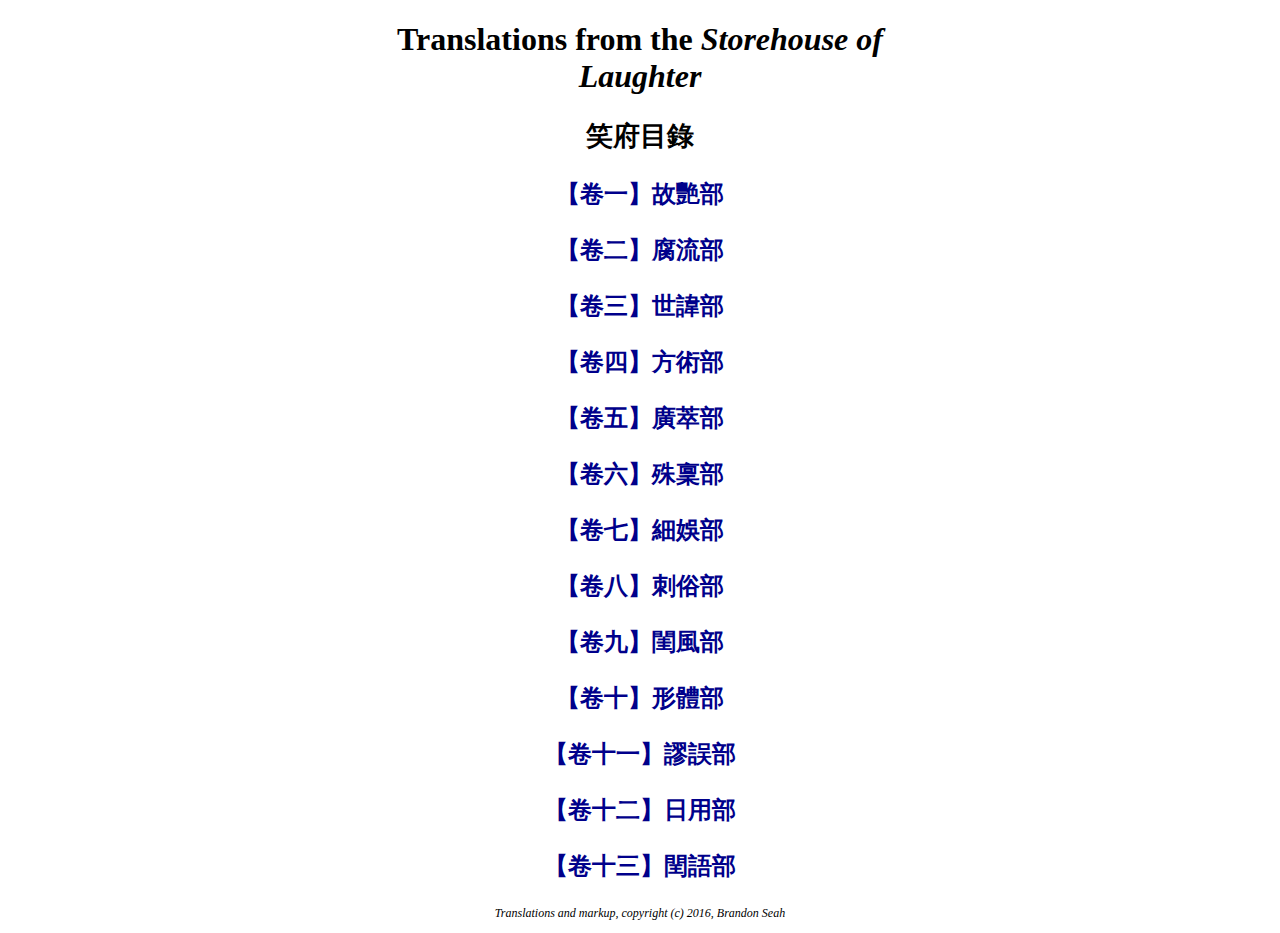
==== index.html @ dcdb4d9b "Initial commit" ====
<!DOCTYPE html>
<html>

<head>
    <meta charset="UTF-8">
    <link rel="stylesheet" type="text/css" href="stylesheet.css">
</head>

<body>
<h1>Translations from the <i>Storehouse of Laughter</i></h1>

<h2>笑府目錄</h2>
<h3 class="contents"><a href="xiaofu_juan01.html">【卷一】故艷部</a></h3>
<h3 class="contents"><a href="xiaofu_juan02.html">【卷二】腐流部</a></h3>
<h3 class="contents"><a href="xiaofu_juan03.html">【卷三】世諱部</a></h3>
<h3 class="contents"><a href="xiaofu_juan04.html">【卷四】方術部</a></h3>
<h3 class="contents"><a href="xiaofu_juan05.html">【卷五】廣萃部</a></h3>
<h3 class="contents"><a href="xiaofu_juan06.html">【卷六】殊稟部</a></h3>
<h3 class="contents"><a href="xiaofu_juan07.html">【卷七】細娛部</a></h3>
<h3 class="contents"><a href="xiaofu_juan08.html">【卷八】刺俗部</a></h3>
<h3 class="contents"><a href="xiaofu_juan09.html">【卷九】閨風部</a></h3>
<h3 class="contents"><a href="xiaofu_juan10.html">【卷十】形體部</a></h3>
<h3 class="contents"><a href="xiaofu_juan11.html">【卷十一】謬誤部</a></h3>
<h3 class="contents"><a href="xiaofu_juan12.html">【卷十二】日用部</a></h3>
<h3 class="contents"><a href="xiaofu_juan13.html">【卷十三】閏語部</a></h3>

<p class="credit">Translations and markup, copyright (c) 2016, Brandon Seah</p>
</body>
</html>
---- stylesheet.css ----
body {
    margin: auto;
    width:600px;
}

p {
    font-family:serif;
    font-size: 14pt;
    text-align:left;
}

h1 {
    font-size:24pt;
    text-align:center;
}

.superscript {
    font-size:10pt;
    vertical-align:super;
}

h2 {
    font-size:20pt;
    text-align:center;
}

h3.contents {
    font-size:18pt;
    text-align:center;
    display:block;
}

.contents a {
    text-decoration:none;
    color:darkblue;
}
.contents a:hover:not(.active) {
    color:blue;
}
.contents a:visited {
    color:darkblue;
}

.marginal {
    color: blue;
    font-size: 12pt;
}

.smallerText {
    color: green;
    font-size: 12pt;
}

.largerText {
    font-size: 16pt;
}

.missingText {
    font-size: 12pt;
    color: red;
}

.nn {
    text-decoration: underline;
}

.translation {
    font-family:serif;
    background-color: rgb(250,250,250);
    border-style: none;
    right:0px;
    padding: 0px 20px 0px 20px;
}

div.translation p {
    font-size: 12pt;
}

.endmatter {
    border: solid;
    font-family:sans-serif;
    padding: 2px 20px 2px 20px;
}

div.frontmatter {
    margin-top: 100px;
    border: solid;
    font-family:sans-serif;
    padding: 2px 20px 2px 20px;
}

div.endmatter p {
    font-family:sans-serif;
}

ul.navbar {
    list-style-type:none;
    margin:0;
    padding:0;
    overflow:hidden;
    background-color:black;
    color:white;
    position:fixed;
    top:0;
    width:600px;
}

li.navbar{
    font-family: sans-serif;
    float:left;
}

li.navbar a {
    display:block;
    color:white;
    text-align:center;
    padding: 15px 15px;
    text-decoration:none;
}

li.navbarhome a {
    font-family:sans-serif;
    display:block;
    color:red;
    text-align:center;
    padding: 15px 15px;
    text-decoration:none;
}

li.navbar a:hover:not(.active) {
    background-color:green;
}

p.credit {
    font-style:italic;
    font-size:12px;
    font-family:serif;
    text-align:center;
}
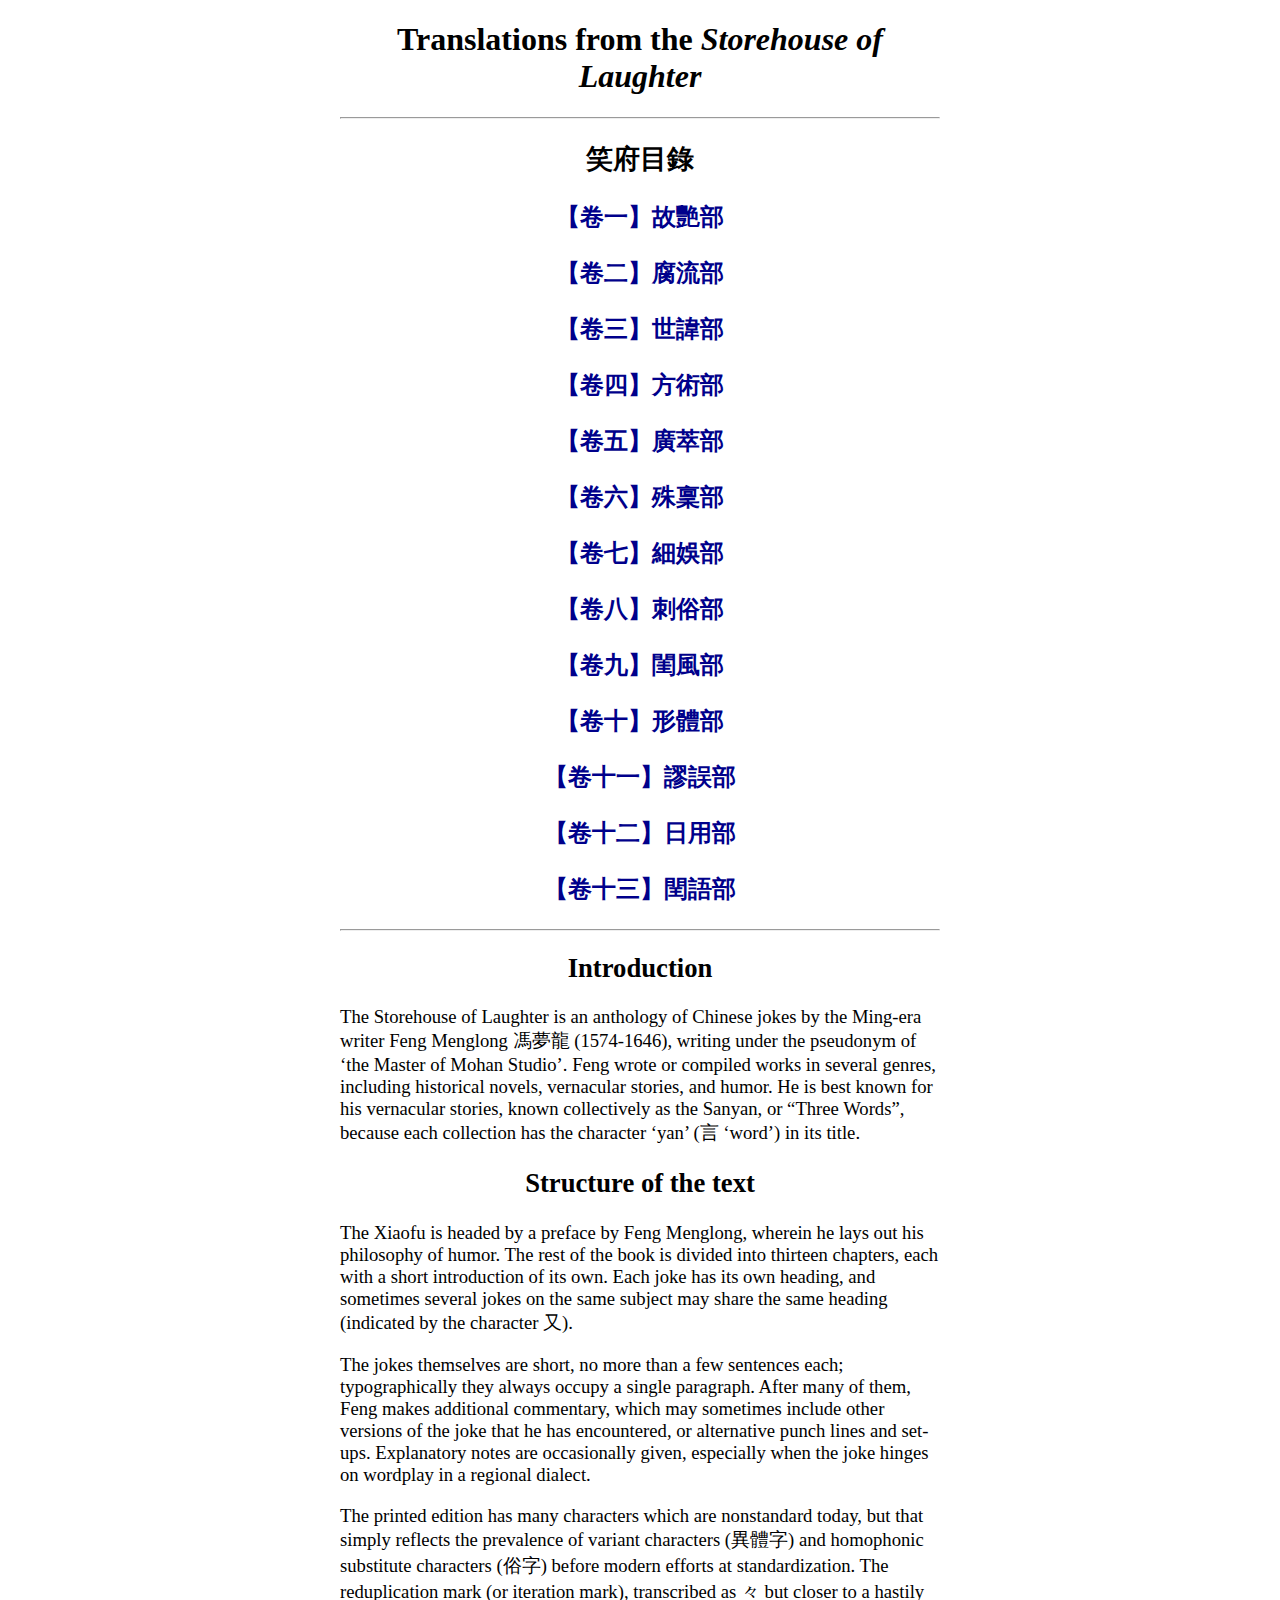
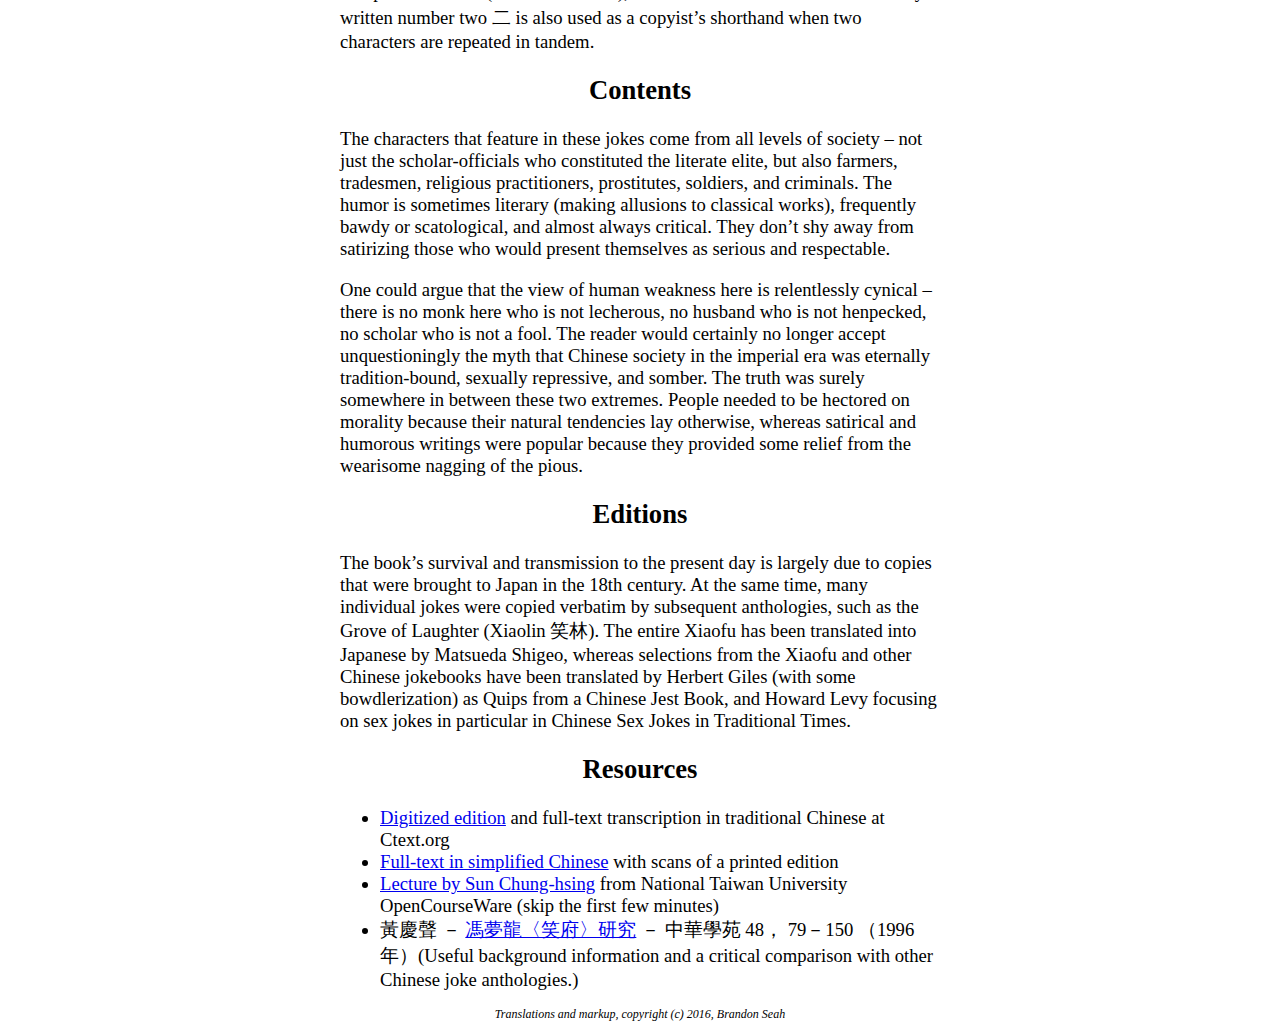
==== commit 5eee9bc3: "Add introduction text" ====
--- a/index.html
+++ b/index.html
@@ -8,7 +8,7 @@
 
 <body>
 <h1>Translations from the <i>Storehouse of Laughter</i></h1>
-
+<hr>
 <h2>笑府目錄</h2>
 <h3 class="contents"><a href="xiaofu_juan01.html">【卷一】故艷部</a></h3>
 <h3 class="contents"><a href="xiaofu_juan02.html">【卷二】腐流部</a></h3>
@@ -23,7 +23,30 @@
 <h3 class="contents"><a href="xiaofu_juan11.html">【卷十一】謬誤部</a></h3>
 <h3 class="contents"><a href="xiaofu_juan12.html">【卷十二】日用部</a></h3>
 <h3 class="contents"><a href="xiaofu_juan13.html">【卷十三】閏語部</a></h3>
+<hr>
+<h2>Introduction</h2>
+<p>The Storehouse of Laughter is an anthology of Chinese jokes by the Ming-era writer Feng Menglong 馮夢龍 (1574-1646), writing under the pseudonym of ‘the Master of Mohan Studio’. Feng wrote or compiled works in several genres, including historical novels, vernacular stories, and humor. He is best known for his vernacular stories, known collectively as the Sanyan, or “Three Words”, because each collection has the character ‘yan’ (言 ‘word’) in its title.</p>
+
+<h2>Structure of the text</h2>
+<p>The Xiaofu is headed by a preface by Feng Menglong, wherein he lays out his philosophy of humor. The rest of the book is divided into thirteen chapters, each with a short introduction of its own. Each joke has its own heading, and sometimes several jokes on the same subject may share the same heading (indicated by the character 又). </p>
+<p>The jokes themselves are short, no more than a few sentences each; typographically they always occupy a single paragraph. After many of them, Feng makes additional commentary, which may sometimes include other versions of the joke that he has encountered, or alternative punch lines and set-ups. Explanatory notes are occasionally given, especially when the joke hinges on wordplay in a regional dialect.</p> 
+<p>The printed edition has many characters which are nonstandard today, but that simply reflects the prevalence of variant characters (異體字) and homophonic substitute characters (俗字) before modern efforts at standardization. The reduplication mark (or iteration mark), transcribed as 々 but closer to a hastily written number two 二 is also used as a copyist’s shorthand when two characters are repeated in tandem.</p>
+
+<h2>Contents</h2>
+<p>The characters that feature in these jokes come from all levels of society – not just the scholar-officials who constituted the literate elite, but also farmers, tradesmen, religious practitioners, prostitutes, soldiers, and criminals. The humor is sometimes literary (making allusions to classical works), frequently bawdy or scatological, and almost always critical. They don’t shy away from satirizing those who would present themselves as serious and respectable. </p>
+<p>One could argue that the view of human weakness here is relentlessly cynical – there is no monk here who is not lecherous, no husband who is not henpecked, no scholar who is not a fool. The reader would certainly no longer accept unquestioningly the myth that Chinese society in the imperial era was eternally tradition-bound, sexually repressive, and somber. The truth was surely somewhere in between these two extremes. People needed to be hectored on morality because their natural tendencies lay otherwise, whereas satirical and humorous writings were popular because they provided some relief from the wearisome nagging of the pious.</p>
+
+<h2>Editions</h2>
+<p>The book’s survival and transmission to the present day is largely due to copies that were brought to Japan in the 18th century. At the same time, many individual jokes were copied verbatim by subsequent anthologies, such as the Grove of Laughter (Xiaolin 笑林). The entire Xiaofu has been translated into Japanese by Matsueda Shigeo, whereas selections from the Xiaofu and other Chinese jokebooks have been translated by Herbert Giles (with some bowdlerization) as Quips from a Chinese Jest Book, and Howard Levy focusing on sex jokes in particular in Chinese Sex Jokes in Traditional Times.</p>
+
+<h2>Resources</h2>
+<ul>
+	<li><a href="http://ctext.org/library.pl?if=en&res=81342">Digitized edition</a> and full-text transcription in traditional Chinese at Ctext.org</li>
+	<li><a href="http://document.sozo.ac.jp/cjdb/araoken/text/xiaofu3.htm">Full-text in simplified Chinese</a> with scans of a printed edition</li>
+	<li><a href="http://ocw.aca.ntu.edu.tw/ntu-ocw/index.php/ocw/cou/102S101/8">Lecture by Sun Chung-hsing</a> from National Taiwan University OpenCourseWare (skip the first few minutes)</li>
+	<li>黃慶聲 － <a href="http://nccur.lib.nccu.edu.tw/handle/140.119/10071">馮夢龍〈笑府〉研究</a> － 中華學苑 48， 79－150 （1996 年）(Useful background information and a critical comparison with other Chinese joke anthologies.)</li>
+</ul>
 
 <p class="credit">Translations and markup, copyright (c) 2016, Brandon Seah</p>
 </body>
-</html>+</html>
--- a/stylesheet.css
+++ b/stylesheet.css
@@ -4,12 +4,19 @@
 }
 
 p {
-    font-family:serif;
+    font-family:serif, FangSong, STFangsong, "AR PL UMing CN";
+    font-size: 14pt;
+    text-align:left;
+}
+
+li {
+    font-family:serif, FangSong, STFangsong, "AR PL UMing CN";
     font-size: 14pt;
     text-align:left;
 }
 
 h1 {
+    font-family:serif, FangSong, STFangsong, "AR PL UMing CN";
     font-size:24pt;
     text-align:center;
 }
@@ -20,11 +27,13 @@
 }
 
 h2 {
+    font-family:serif, FangSong, STFangsong, "AR PL UMing CN";
     font-size:20pt;
     text-align:center;
 }
 
 h3.contents {
+    font-family:serif, FangSong, STFangsong, "AR PL UMing CN";
     font-size:18pt;
     text-align:center;
     display:block;
@@ -62,11 +71,12 @@
 
 .nn {
     text-decoration: underline;
+    color: rgb(14,0,113);
 }
 
 .translation {
-    font-family:serif;
-    background-color: rgb(250,250,250);
+    font-family: serif;
+    background-color: rgb(255,255,240);
     border-style: none;
     right:0px;
     padding: 0px 20px 0px 20px;
@@ -74,6 +84,19 @@
 
 div.translation p {
     font-size: 12pt;
+}
+
+.comment {
+    font-family:serif;
+    font-style:italic;
+    background-color: rgb(240,255,255);
+    border-style:none;
+    right:0px;
+    padding: 0px 20px 0px 20px;
+}
+
+div.comment p {
+    font-size: 10pt;
 }
 
 .endmatter {
@@ -136,4 +159,4 @@
     font-size:12px;
     font-family:serif;
     text-align:center;
-}+}
